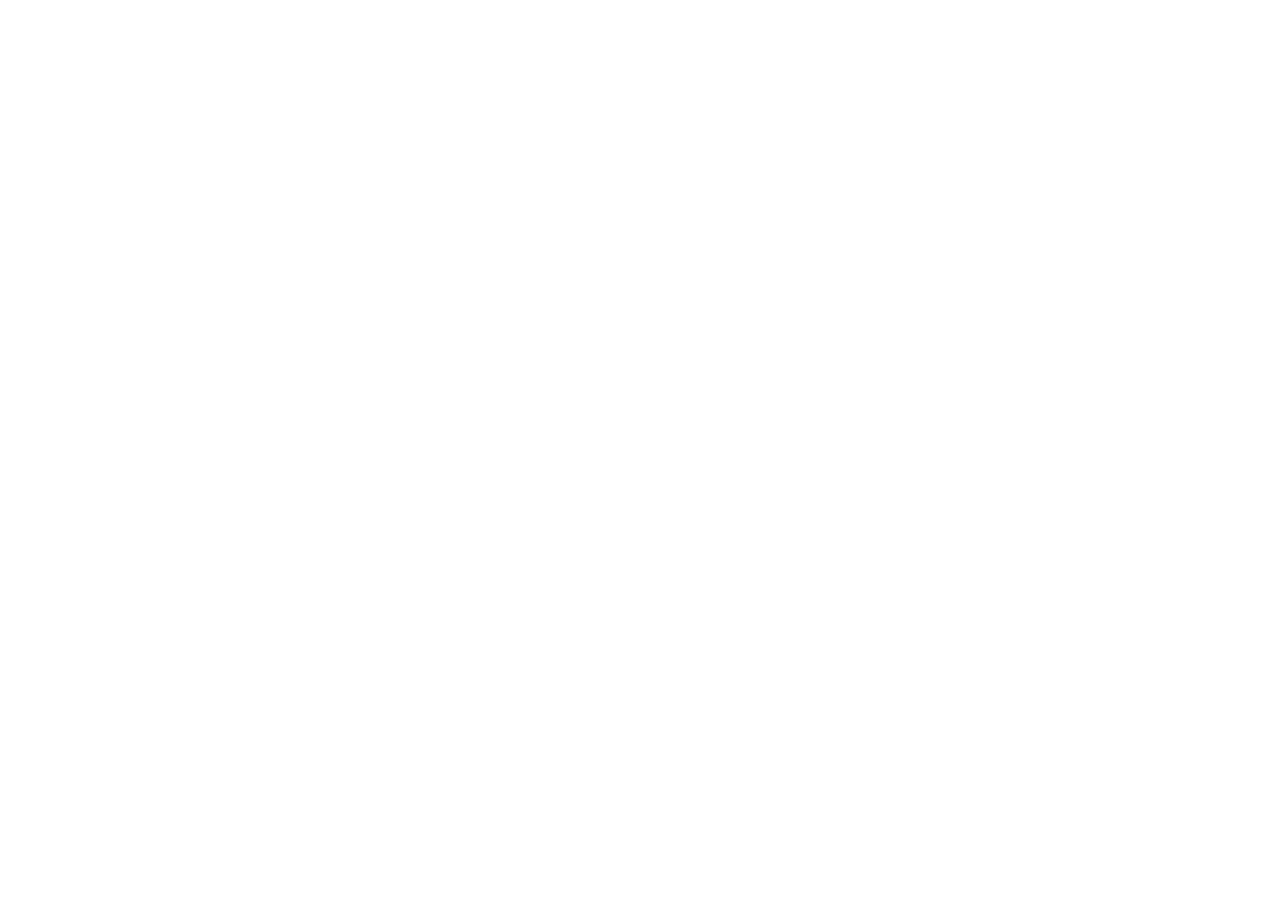
==== src/main/resources/templates/game.html @ f85e101b "project" ====
<!DOCTYPE html>
<html lang="en">
<head>
    <meta charset="UTF-8">
    <title>Game Board</title>
    <!-- Include any necessary CSS -->
    <link rel="stylesheet" th:href="@{/game.css}">
</head>
<body>
<div class="battleground">

</div>


<script th:src="@{/game.js}"></script>
</body>
</html>
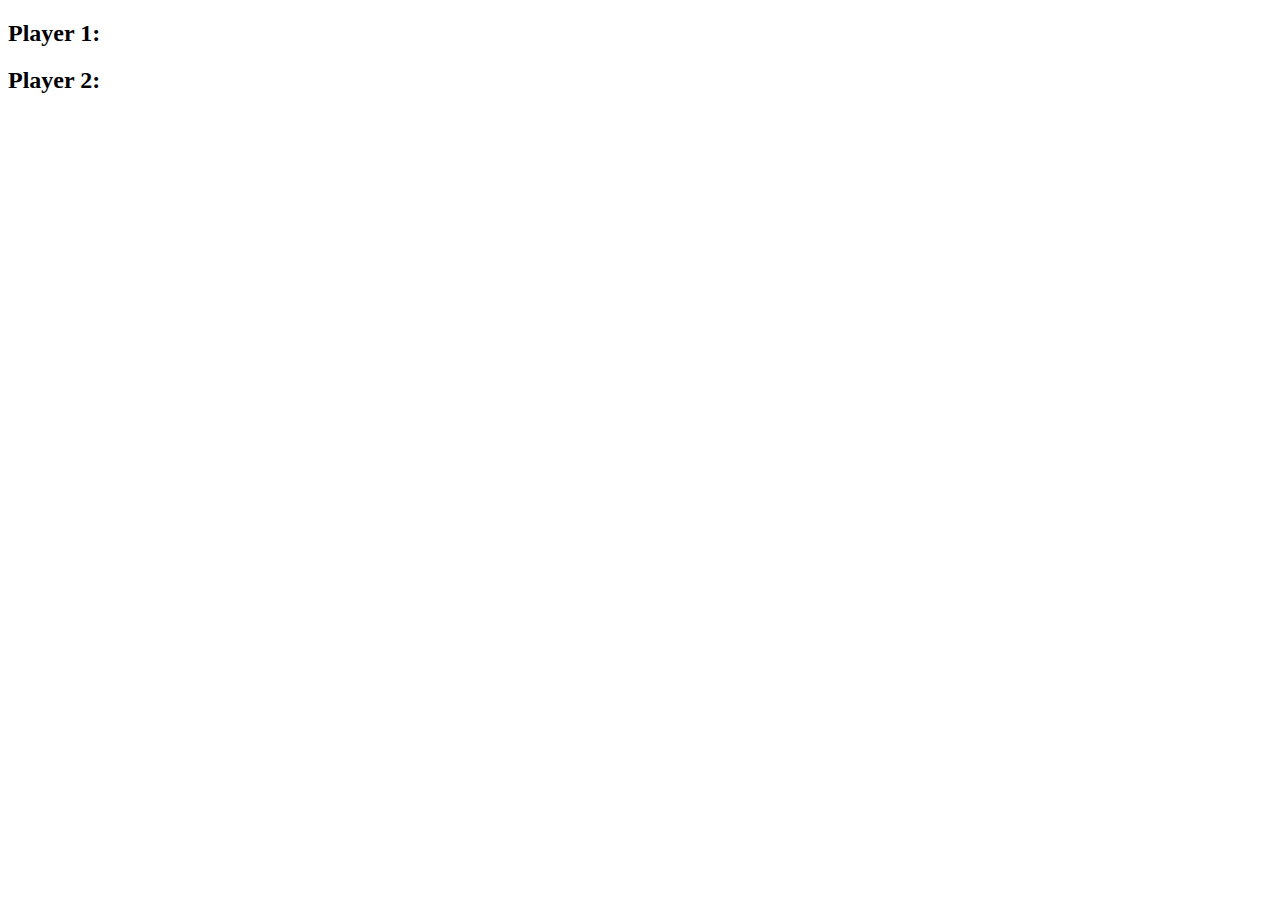
==== commit 809ba244: "project" ====
--- a/src/main/resources/templates/game.html
+++ b/src/main/resources/templates/game.html
@@ -2,16 +2,24 @@
 <html lang="en">
 <head>
     <meta charset="UTF-8">
-    <title>Game Board</title>
-    <!-- Include any necessary CSS -->
+    <title>Tic-Tac-Toe Game</title>
     <link rel="stylesheet" th:href="@{/game.css}">
 </head>
 <body>
-<div class="battleground">
+
+<div class="player-info">
+    <div>
+        <h2>Player 1:</h2>
+        <p id="player1Name"></p>
+    </div>
+    <div>
+        <h2>Player 2:</h2>
+        <p id="player2Name"></p>
+    </div>
+</div>
+<div class="game-container">
 
 </div>
-
-
 <script th:src="@{/game.js}"></script>
 </body>
 </html>
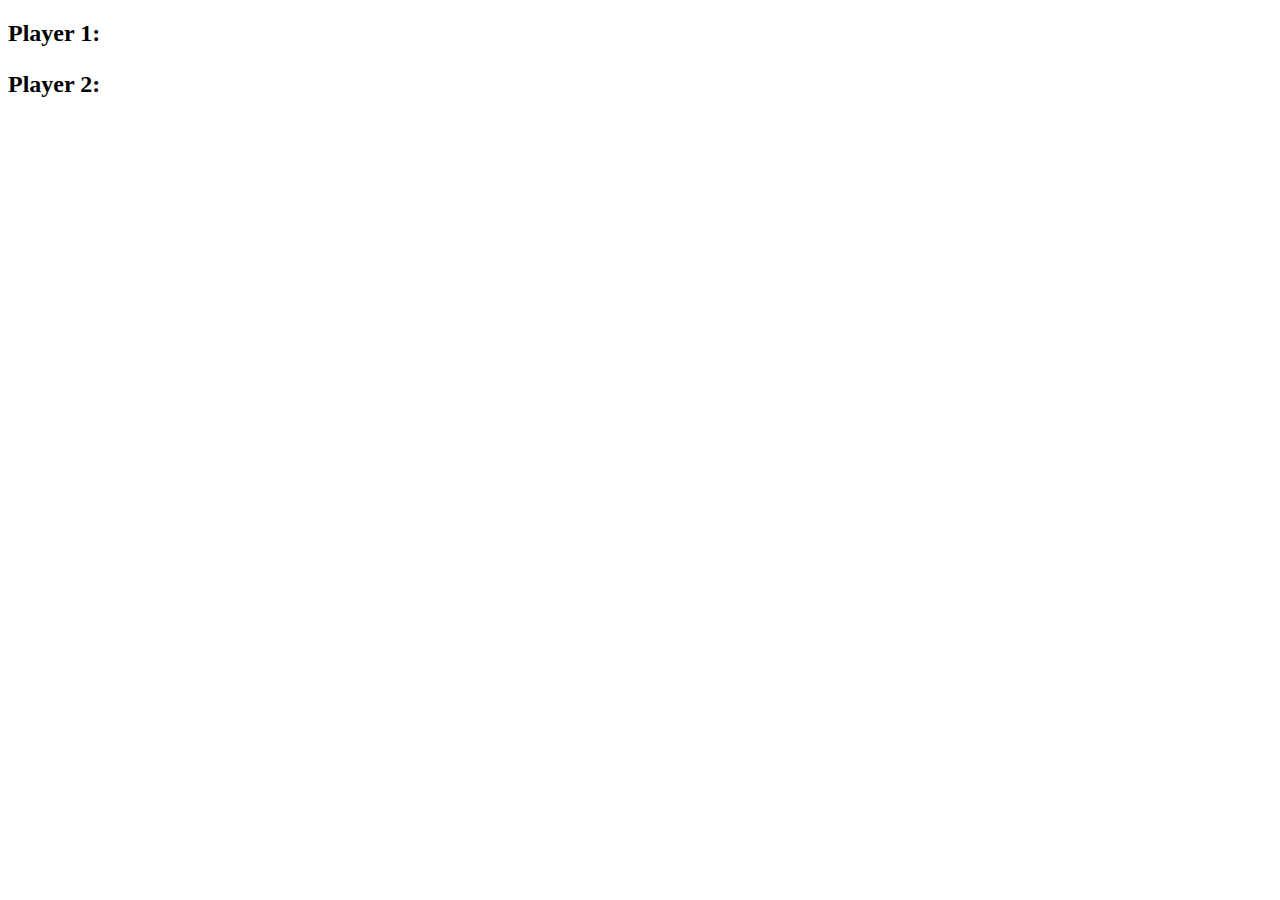
==== commit 4cb60ef8: "project" ====
--- a/src/main/resources/templates/game.html
+++ b/src/main/resources/templates/game.html
@@ -6,20 +6,21 @@
     <link rel="stylesheet" th:href="@{/game.css}">
 </head>
 <body>
-
+ <p id="gameTimer"></p>
 <div class="player-info">
     <div>
-        <h2>Player 1:</h2>
-        <p id="player1Name"></p>
+        <h2>Player 1:  <p id="player1Name" style="align-items: center">   <p id="player1Timer"></p></p></h2>
+
     </div>
     <div>
-        <h2>Player 2:</h2>
-        <p id="player2Name"></p>
+        <h2>Player 2: <p id="player2Name"></p>   <p id="player2Timer"></p></h2>
+
     </div>
 </div>
 <div class="game-container">
 
 </div>
 <script th:src="@{/game.js}"></script>
+<script th:src ="@{/index.js}"></script>
 </body>
 </html>
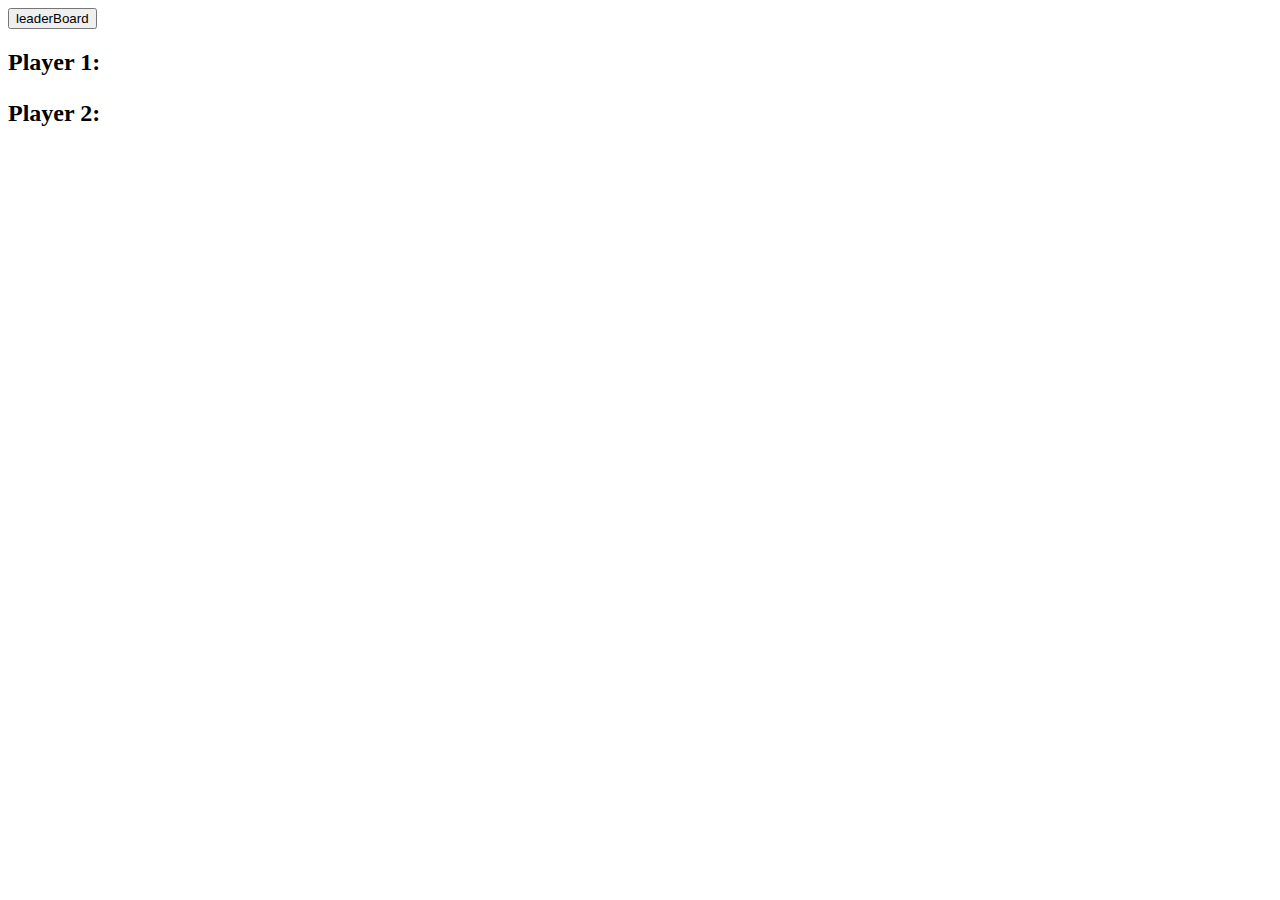
==== commit a3b23722: "project" ====
--- a/src/main/resources/templates/game.html
+++ b/src/main/resources/templates/game.html
@@ -6,6 +6,7 @@
     <link rel="stylesheet" th:href="@{/game.css}">
 </head>
 <body>
+<button id="leaderboardButton">leaderBoard</button>
  <p id="gameTimer"></p>
 <div class="player-info">
     <div>
